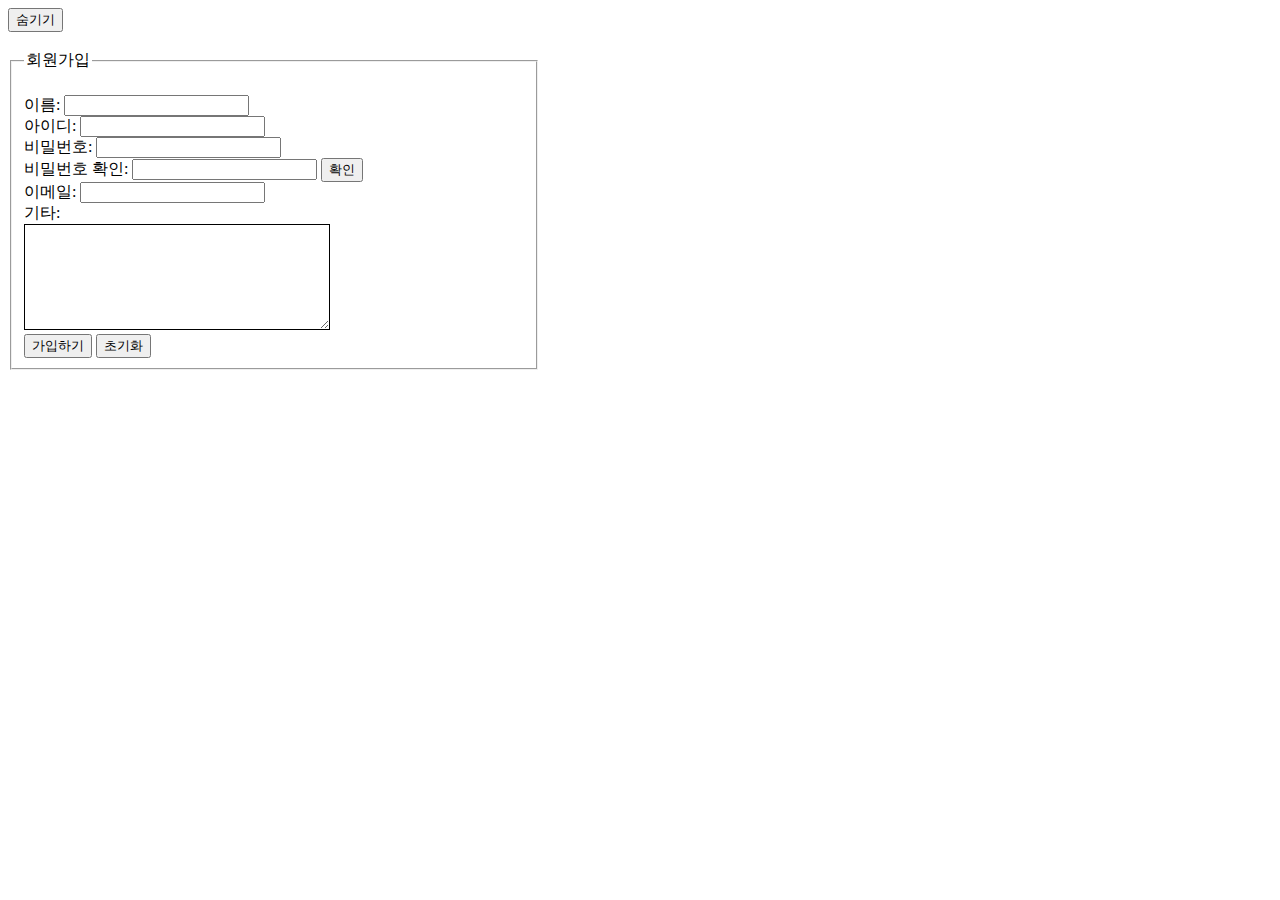
==== index.html @ fa050c70 "Create index.html" ====
<!DOCTYPE html>
<html>

<head>
    <meta charset="utf-8">
    <title>Sign up</title>
    <script src="https://code.jquery.com/jquery-2.2.4.js"></script>
</head>
<style></style>
<body>
    <button type="button" id="hide">숨기기</button>
    <button type="button" id="show">보이기</button>

    <form action="" accept-charset="UTF-8" id="signup_form" name="signup" method="post">
        <br>
        <fieldset style="width: 500px;">
            <legend>회원가입</legend><br>
            이름: <input type="text" class="user" id ="username" name="username" value="" size="20" required /><br>
            아이디: <input type="text" class="user" id="userid" name="userid" value="" size="20" required /><br>
            비밀번호: <input type="password" class="user" id="userpw"name="userpw" id="userpw" value="" size="20" required /><br>
            비밀번호 확인: <input type="password" class="user" id="userpwc"name="userpwc" id="userpwc" value="" size="20" required />
            <button id="pwc_btn" type="button">확인</button><br>
            이메일: <input type="email" class="user" id="useremail" name="useremail" value="" size="20" required /><br>
            기타: <br>
            <textarea class="user" id="textView" style="width:300px; height:100px; border:solid 1px" oncopy="return false"
                oncut="return false" onpaste="return false"></textarea><br>

            <input type="submit" id="submit_btn" value="가입하기" />
            <input type="reset" value="초기화" />
        </fieldset>
    </form><br>
    <div id="user_inform"></div>

    <script>
        $(document).ready(function () {
            $("#show").hide();

            $("#pwc_btn").click(function () {
                var p1 = $('#userpw').val();
                var p2 = $('#userpwc').val();
                if (p1 !== p2) {
                    alert("비밀번호가 일치하지 않습니다");
                    return false;
                } else {
                    alert("비밀번호가 일치합니다");
                    return true;
                }
            });
            $("#textView").bind('paste', function (e) {
                alert("붙여넣기 금지");
            });
            $("#textView").bind('copy', function (e) {
                alert("복사 금지");
            });
            $("#textView").bind('cut', function (e) {
                alert("잘라내기 금지");
            });
            $("#hide").click(function () {
                $('#signup_form').hide();
                $(this).hide();
                $("#show").show();
            });
            $("#show").click(function () {
                $('#signup_form').show();
                $(this).hide();
                $("#hide").show();
            });
            $("#submit_btn").click(function(){
                var uname = $("#username").val();
                var uid = $("#userid").val();
                var upw = $("#userpw").val();
                var uemail = $("#useremail").val();
                var utext = $("#textView").val();
                $("#user_inform").append("가입 성공!" + '<br/>');
                $("#user_inform").append("이름:" + uname + '<br/>');
                $("#user_inform").append("아이디:" + uid + '<br/>');
                $("#user_inform").append("비번:" + upw + '<br/>');
                $("#user_inform").append("메일:" + uemail + '<br/>');
                $("#user_inform").append("기타:" + utext);
            })

        });
    </script>
</body>

</html>
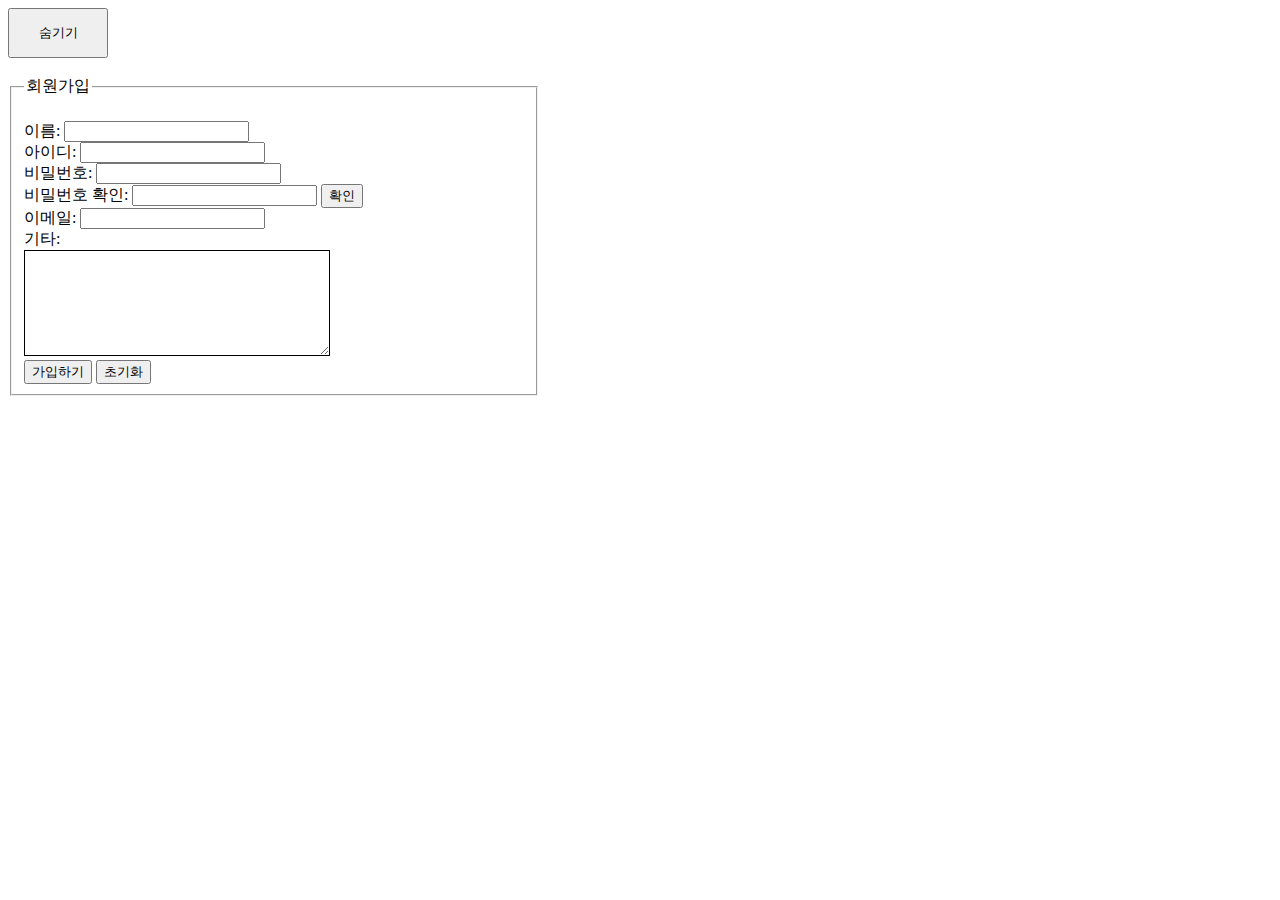
==== commit f9706dd3: "회원가입 폼 완성" ====
--- a/index.html
+++ b/index.html
@@ -7,38 +7,59 @@
     <script src="https://code.jquery.com/jquery-2.2.4.js"></script>
 </head>
 <style></style>
+
 <body>
-    <button type="button" id="hide">숨기기</button>
-    <button type="button" id="show">보이기</button>
+    <button type="button" id="hide" style="width: 100px; height: 50px;">숨기기</button>
+    <button type="button" id="show" style="width: 100px; height: 50px;" hidden>보이기</button>
 
-    <form action="" accept-charset="UTF-8" id="signup_form" name="signup" method="post">
+    <form action="" accept-charset="UTF-8" id="signup_form" name="signup" method="post" onsubmit="return check()">
         <br>
         <fieldset style="width: 500px;">
             <legend>회원가입</legend><br>
-            이름: <input type="text" class="user" id ="username" name="username" value="" size="20" required /><br>
+            이름: <input type="text" class="user" id="username" name="username" value="" size="20" required /><br>
             아이디: <input type="text" class="user" id="userid" name="userid" value="" size="20" required /><br>
-            비밀번호: <input type="password" class="user" id="userpw"name="userpw" id="userpw" value="" size="20" required /><br>
-            비밀번호 확인: <input type="password" class="user" id="userpwc"name="userpwc" id="userpwc" value="" size="20" required />
+            비밀번호: <input type="password" class="user" id="userpw" name="userpw" id="userpw" value="" size="20"
+                required /><br>
+            비밀번호 확인: <input type="password" class="user" id="userpwc" name="userpwc" id="userpwc" value="" size="20"
+                required />
             <button id="pwc_btn" type="button">확인</button><br>
             이메일: <input type="email" class="user" id="useremail" name="useremail" value="" size="20" required /><br>
             기타: <br>
-            <textarea class="user" id="textView" style="width:300px; height:100px; border:solid 1px" oncopy="return false"
-                oncut="return false" onpaste="return false"></textarea><br>
+            <textarea class="user" id="textView" style="width:300px; height:100px; border:solid 1px"
+                oncopy="return false" oncut="return false" onpaste="return false" required></textarea><br>
 
             <input type="submit" id="submit_btn" value="가입하기" />
             <input type="reset" value="초기화" />
         </fieldset>
     </form><br>
-    <div id="user_inform"></div>
+    <div id="user_inform" hidden>
+        <table border="1" width="400px">
+            <th width="20%">요소</th>
+            <th width="80%">가입정보</th>
+            <tr>
+                <td>이름</td><td id="tdname"></td>
+            </tr>
+            <tr>
+                <td>아이디</td><td id="tdid"></td>
+            </tr>
+            <tr>
+                <td>비밀번호</td><td id="tdpw"></td>
+            </tr>
+            <tr>
+                <td>이메일</td><td id="tdmail"></td>
+            </tr>
+            <tr>
+                <td>기타</td><td id="tdtext"></td>
+            </tr>
+        </table>
+    </div>
 
     <script>
         $(document).ready(function () {
-            $("#show").hide();
-
             $("#pwc_btn").click(function () {
-                var p1 = $('#userpw').val();
-                var p2 = $('#userpwc').val();
-                if (p1 !== p2) {
+                var upw = $("#userpw").val();
+                var upwc = $('#userpwc').val();
+                if (upw !== upwc) {
                     alert("비밀번호가 일치하지 않습니다");
                     return false;
                 } else {
@@ -65,21 +86,29 @@
                 $(this).hide();
                 $("#hide").show();
             });
-            $("#submit_btn").click(function(){
-                var uname = $("#username").val();
-                var uid = $("#userid").val();
-                var upw = $("#userpw").val();
-                var uemail = $("#useremail").val();
-                var utext = $("#textView").val();
-                $("#user_inform").append("가입 성공!" + '<br/>');
-                $("#user_inform").append("이름:" + uname + '<br/>');
-                $("#user_inform").append("아이디:" + uid + '<br/>');
-                $("#user_inform").append("비번:" + upw + '<br/>');
-                $("#user_inform").append("메일:" + uemail + '<br/>');
-                $("#user_inform").append("기타:" + utext);
-            })
-
         });
+        function check() {
+            var upw = $("#userpw").val();
+            var upwc = $('#userpwc').val();
+            if (upw !== upwc) {
+                $("#user_inform").hide();
+                alert("비밀번호가 일치하지 않습니다");
+                return false;
+            } else {
+                return submit_success();
+            }
+            $("#user_inform").hide();
+            return false;
+        }
+        function submit_success() {
+            $("#user_inform").show();
+            $("#tdname").text($("#username").val());
+            $("#tdid").text($("#userid").val());
+            $("#tdpw").text($("#userpw").val());
+            $("#tdmail").text($("#useremail").val());
+            $("#tdtext").text($("#textView").val());
+            return false;
+        }
     </script>
 </body>
 
